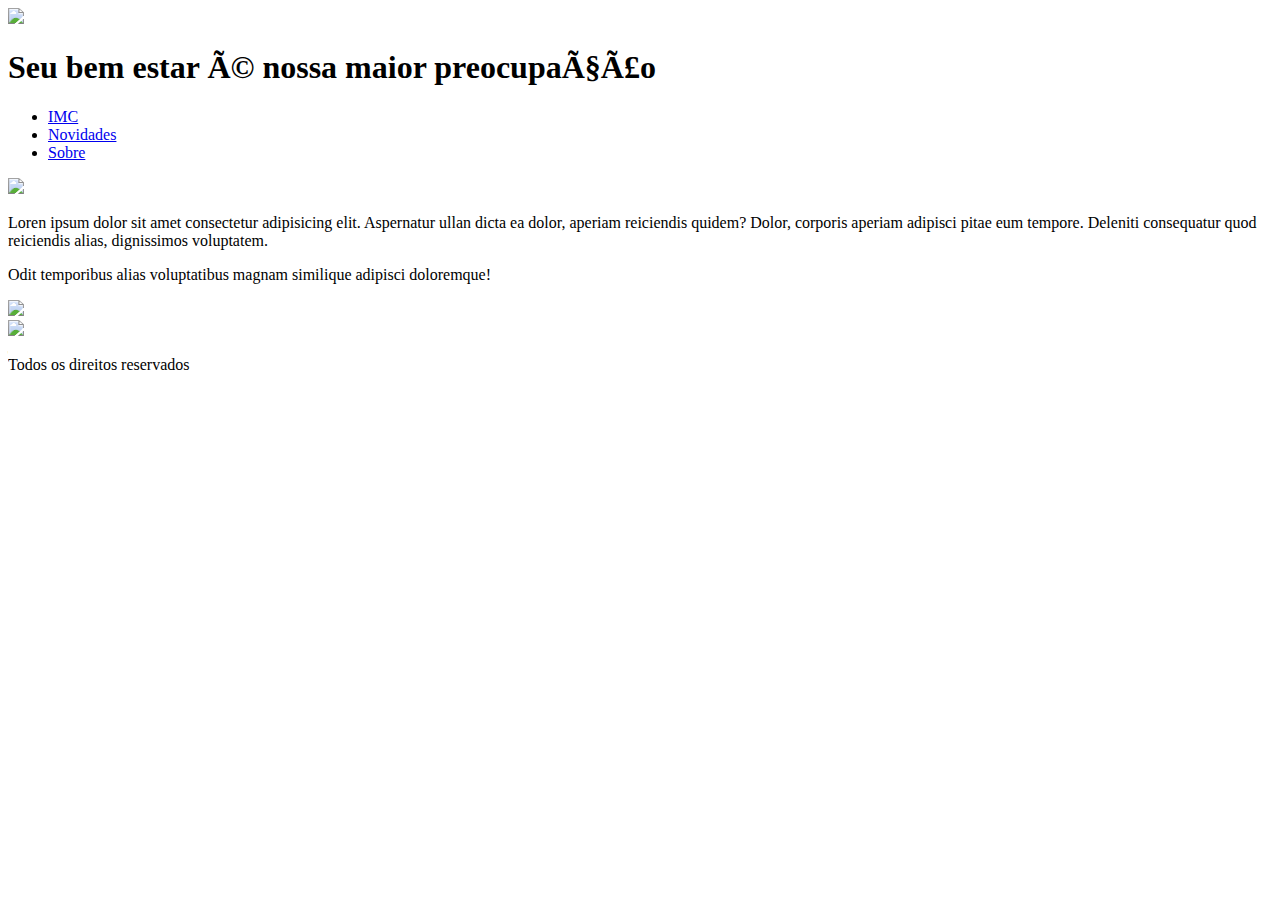
==== docs/Prova30/index.html @ 584540ac "Create index.html" ====
<!DOCTYPE html>
<html lang="pt-BR">
    <head>
    <meta charset="UFT-8">
    <meta http-equip="X-UA-Compatible" content=" IE=edge">
    <meta name="viewport" content="width=device-width, initial-scale=1.0">
    <link rel="stylesheet" href="./css/reset.css">
    <link rel="stylesheet" href="./css/style.css">
    <title>Cálculo de IMC</title>
</head>
<body>
    <header>
        <img id="logo" src="./img/Logo-saude.png">
        <h1>Seu bem estar é nossa maior preocupação</h1>
        <nav>
            <ul class="menu-principal">
                <li><a href="imc.html">IMC</a></li>
                <li><a href="novidades.html">Novidades</a></li>
                <li><a href="sobre.html">Sobre</a></li>
            </ul>
        </nav>
    </header>
    <main>
        <section id="bem-estar">
            <img src="./img/bem estar.png">
            <p>Loren ipsum dolor sit amet consectetur adipisicing elit.
                Aspernatur ullan dicta ea dolor, aperiam reiciendis quidem? Dolor,
                corporis aperiam adipisci pitae eum tempore. Deleniti consequatur
                quod reiciendis alias, dignissimos voluptatem.
            </p>
            <p>Odit temporibus alias voluptatibus magnam similique adipisci
                doloremque!
            </p>
        </section>
        <aside class="img-fitness">
            <img src="./img/fitness.png">
        </aside>
    </main>
    <footer>
        <div class="footer-content">
            <img class="icon" src="./img/Registro.png">
            <p>Todos os direitos reservados</p>
        </div>
    </footer>
</body>
</html>
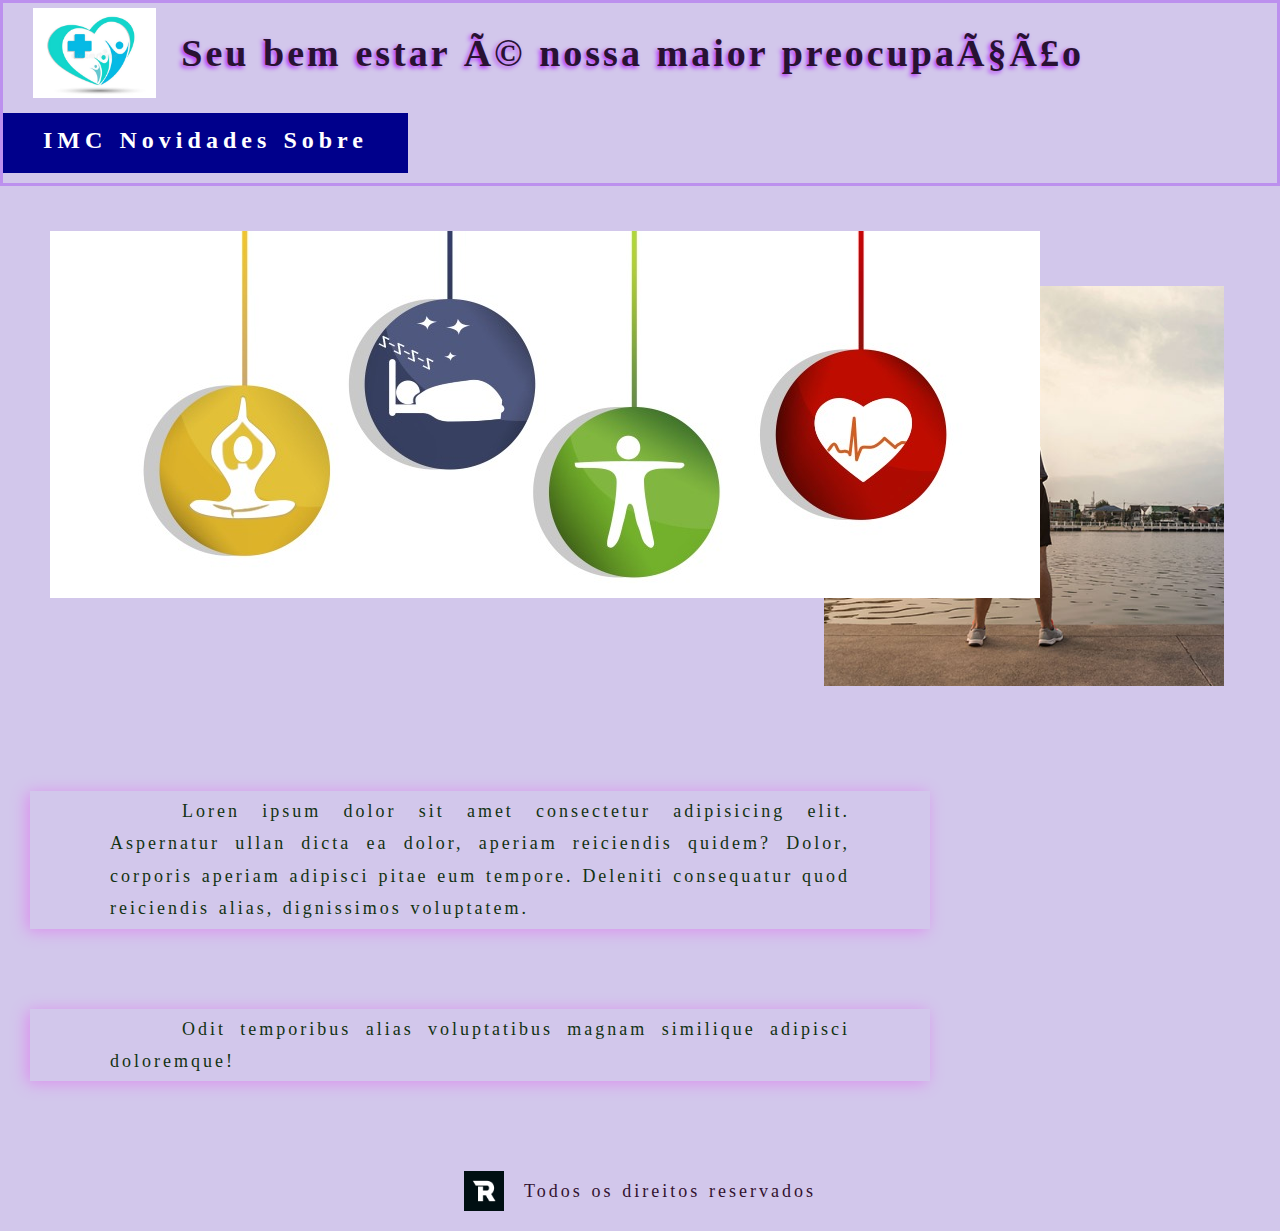
==== commit dc98db30: "Update index.html" ====
--- a/docs/Prova30/index.html
+++ b/docs/Prova30/index.html
@@ -22,7 +22,7 @@
     </header>
     <main>
         <section id="bem-estar">
-            <img src="./img/bem estar.png">
+            <img src="./img/bem estar.jpeg">
             <p>Loren ipsum dolor sit amet consectetur adipisicing elit.
                 Aspernatur ullan dicta ea dolor, aperiam reiciendis quidem? Dolor,
                 corporis aperiam adipisci pitae eum tempore. Deleniti consequatur
--- a/docs/Prova30/css/style.css
+++ b/docs/Prova30/css/style.css
@@ -0,0 +1,267 @@
+body{
+    font-family: 'Mulish';
+    letter-spacing: 3px;
+    word-spacing: 1.2px;
+    background-color:rgb(210, 199, 235);
+    overflow-x: hidden;
+}
+header{
+    border:3px solid rgb(188, 144, 238);
+    border-collapse: collapse;
+    display: flex;
+    flex-wrap: wrap;
+    align-items: center;
+    text-align:center;
+}
+#logo {
+    height: 90px;
+    display: flex;
+    display:inline-block;
+    margin: 5px 25px 5px 30px;
+}
+header h1 {
+    color:rgb(40, 18, 50);
+    font-size:38px;
+    font-weight: bolder;
+    text-shadow: -2px 2px 4px rgb(179, 47, 255);
+}
+.menu-principal {
+    background-color:darkblue;
+    font-size: 24px;
+    font-weight: bolder;
+    letter-spacing: 5px;
+    padding: 15px 40px;
+    margin:10px 0;
+    text-align:center;
+    height:60px;
+}
+.menu-principal li {
+    display:flex;
+    display:inline-block;
+}
+.menu-principal a {
+    color:white;
+}
+.menu-principal a:hover {
+    color:lightgray;
+    font-size:28px;
+    text-decoration: underline;
+}
+#bem-estar{
+    text-align: center;
+    color:rgb(18,50,18);
+    display:inline-block;
+    width:75%;
+    box-sizing: border-box;
+    height: 100%;
+}
+#bem-estar img{
+    max-width: 1500px;
+    margin:45px 67px 150px 50px;
+}
+#bem-estar p {
+    box-shadow: -3px 2px 15px rgb(219, 144, 238);
+    font-size: 18px;
+    margin: 40px 10px;
+    text-indent: 4em;
+    text-align: justify;
+    line-height:1.8em;
+    padding: 4px 80px;
+    display:inline-block;
+    width:900px;
+   
+}
+.img-fitness {
+    float:right;
+    width:20%;
+}
+.img-fitness img {
+    max-width: 400px;
+    margin-left: -200px;
+    padding-top:100px;
+}
+.footer-content {
+    font-size: 18px;
+    color:rgb(47, 18, 50);
+    display:flex;
+    flex-wrap:wrap;
+    justify-content:center;
+    align-items:center;
+    margin:50px 0px 20px;
+    width:100%;
+}
+.footer-content {
+    font-size: 18px;
+    color:rgb(50, 18, 47);
+    display:flex;
+    flex-wrap: wrap;
+    justify-content:center;
+    align-items:center;
+    margin: 50px 0px 20px;
+    width: 100%;
+}
+.footer-content img {
+    width:40px;
+    margin-right:20px;
+}
+.sobre {
+    background-image: url('../img/fitness\ 3.png');
+    background-position: right;
+    background-repeat: no-repeat;
+    background-size: cover;
+    padding: 200px 0px;
+    width:100%;
+} 
+#content-sobre {
+    background-color: rgba(219, 144, 238, 0.8);
+    box-shadow: -3px 2px 15px rgb(133, 73, 173);
+    font-size: 22px;
+    margin: 45px 30px;
+    text-indent: 4em;
+    text-align: justify;
+    line-height:2.5em;
+    padding:2px 80px;
+    display:inline-block;
+    width: 100%;
+    font-weight: bold;
+}
+#content-sobre h3 {
+    font-size: 30px;
+    font-weight: bold;
+    text-decoration: underline;
+    margin-bottom: 50px;
+}
+.novidades {
+    background-color:rgb(227, 218, 240);
+    padding: 50px;
+    text-align: center;
+    align-content: center;
+    align-self: center;
+}
+#content-novidades article {
+    display: flex;
+    flex-wrap: wrap;
+    justify-content: center;
+    text-align: center;
+    align-items: center;
+}
+section > h3 {
+    color:rgb(47, 19, 56);
+    font-size:50px;
+    font-weight:bolder;
+}
+#content-novidades p {
+    background-color: rgba(226, 212, 231, 0.8);
+    box-shadow:-3px 2px 15px rgb(185, 144, 238);
+    font-size:17px;
+    margin: 45px 30px;
+    text-indent: 4em;
+    text-align: justify;
+    line-height: 2.5em;
+    padding:22px 80px;
+    display: inline-block;
+    width: 50%;
+    font-weight:bold;
+}
+#content-novidade img{
+    max-width: 300px;
+    height:300px;
+    margin:20px;
+}
+#calc-imc{
+    border: 2px solid gray;
+    background-color: rgb(177, 234, 226);
+    display:flex;
+    flex-flow: column;
+    justify-content:center;
+    align-items: center;
+    padding:40px;
+    width: 30%;
+    height: 340px;
+    margin:120px 40px 100px 100px;
+    box-sizing: border-box;
+    overflow-y: auto;
+}
+#calc-imc input{
+    width:60%;
+    margin:10px 5px 5px;
+    padding:3px 10px;
+    text-align: center;
+}
+#calc-imc label{
+    font-size: 18px;
+    font-weight: bold;
+    margin-bottom:20px;
+}
+#calc-imc butoton {
+    width:60%;
+    font-size:17px;
+    text-align:center;
+    font-weight: bold;
+    padding: 7px 0px 5px;
+    color: rgb(130, 50, 184);
+    margin-top:auto;
+    box-shadow: -4px 4px 5px gray;
+    border-radius:14px;
+    border:none;
+    position:relative;
+}
+#calc-imc button:hover {
+    color:rgb(146, 50, 184);
+    background-color: rgb(228, 216, 241);
+    box-shadow: -8px 8px 5px lightgray;
+    border:2px solid rgb(133, 213, 244);
+}
+#calc-imc button {
+    width: 60%;
+    font-size:17px;
+    text-align: center;
+    font-weight: bold;
+    padding: 7px 0px 5px;
+    color:rgb(99, 53, 113);
+    margin-top:auto;
+    box-shadow: -4px 4px 5px gray;
+    border-radius:14px;
+    position:relative;
+}
+#calc-imc butoon:hover{
+    color:rgb(119, 50, 184);
+    background-color: rgb(233, 216, 241);
+    box-shadow: -8px 8px 5px lightgray;
+    border:2px solid rgb(133, 213, 244);
+}
+.result{
+    border:3px solid black;
+
+    width:40%;
+    height:300px;
+    padding:30px;
+    display:glex;
+    flex-flow:column;
+    align-items:center;
+    text-align: center;
+    margin:122px;
+    box-sizing: border-box;
+    overflow:hidden;
+}
+.result h2{
+    font-size:22px;
+    font-weight:bold;
+    margin-bottom:30px;
+}
+.result div {
+    background-color:rgb(241,227,227);
+    box-shadow:-3px 5px 18px white;
+    max-width:650px;
+    padding: 10px 15px;
+    height:40px;
+    display:inline-block;
+}
+.page-result{
+    display:flex;
+}
+.result img{
+    width:180px;
+    margin:10px;
+    display: inline-block;
+}
